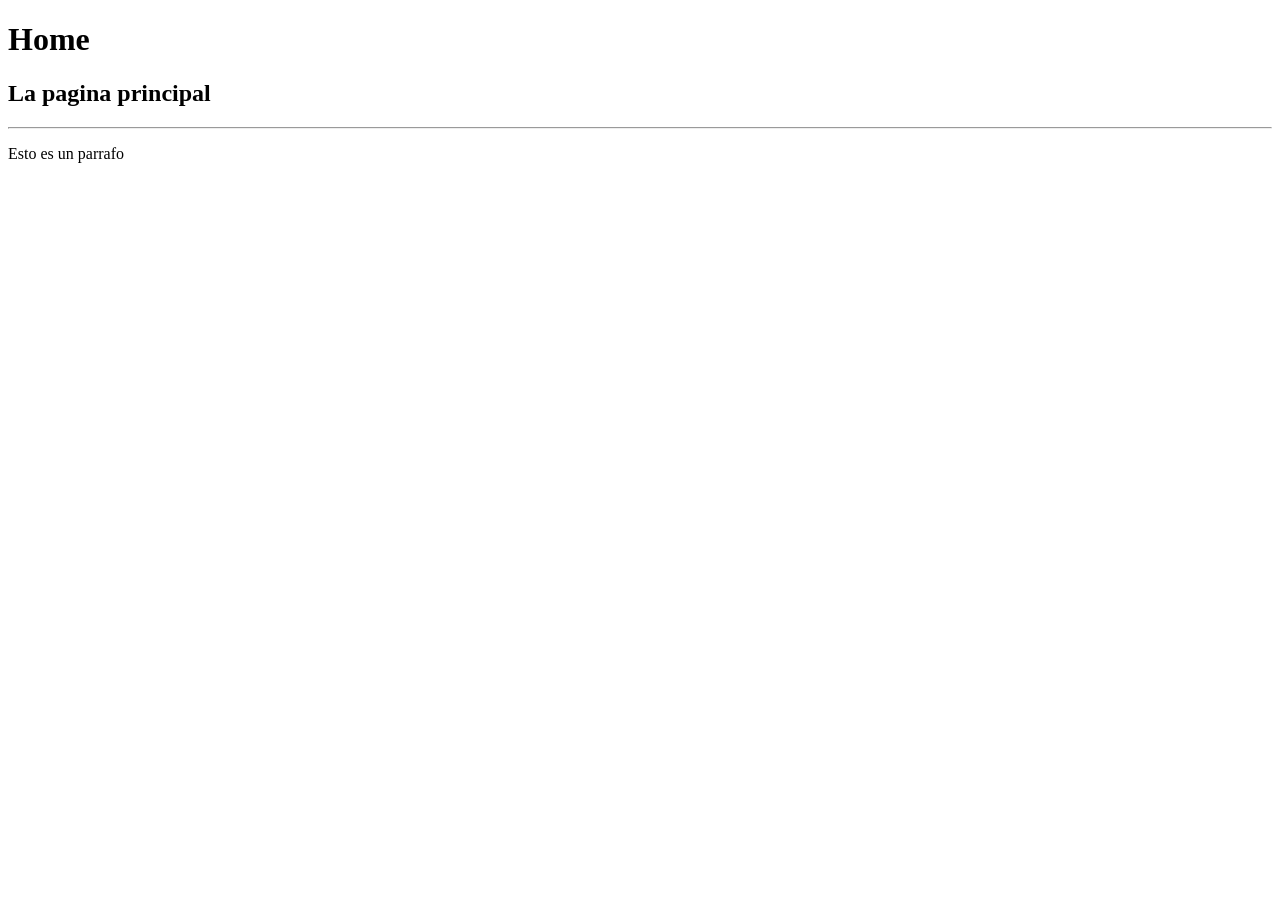
==== src/main/resources/templates/index.html @ 742d81a7 "Avance semana 1" ====
<!DOCTYPE html>
<!--
Click nbfs://nbhost/SystemFileSystem/Templates/Licenses/license-default.txt to change this license
Click nbfs://nbhost/SystemFileSystem/Templates/Other/html.html to edit this template
-->
<html>
    <head>
        <title>Tienda</title>
        <meta charset="UTF-8">
        <meta name="viewport" content="width=device-width, initial-scale=1.0">
    </head>
    <body>
        <div>
            <h1>Home</h1> 
            <h2>La pagina principal</h2>
            <hr><!-- Linea visible para separar texto-->
            <p>Esto es un parrafo</p>
        </div>
    </body>
</html>
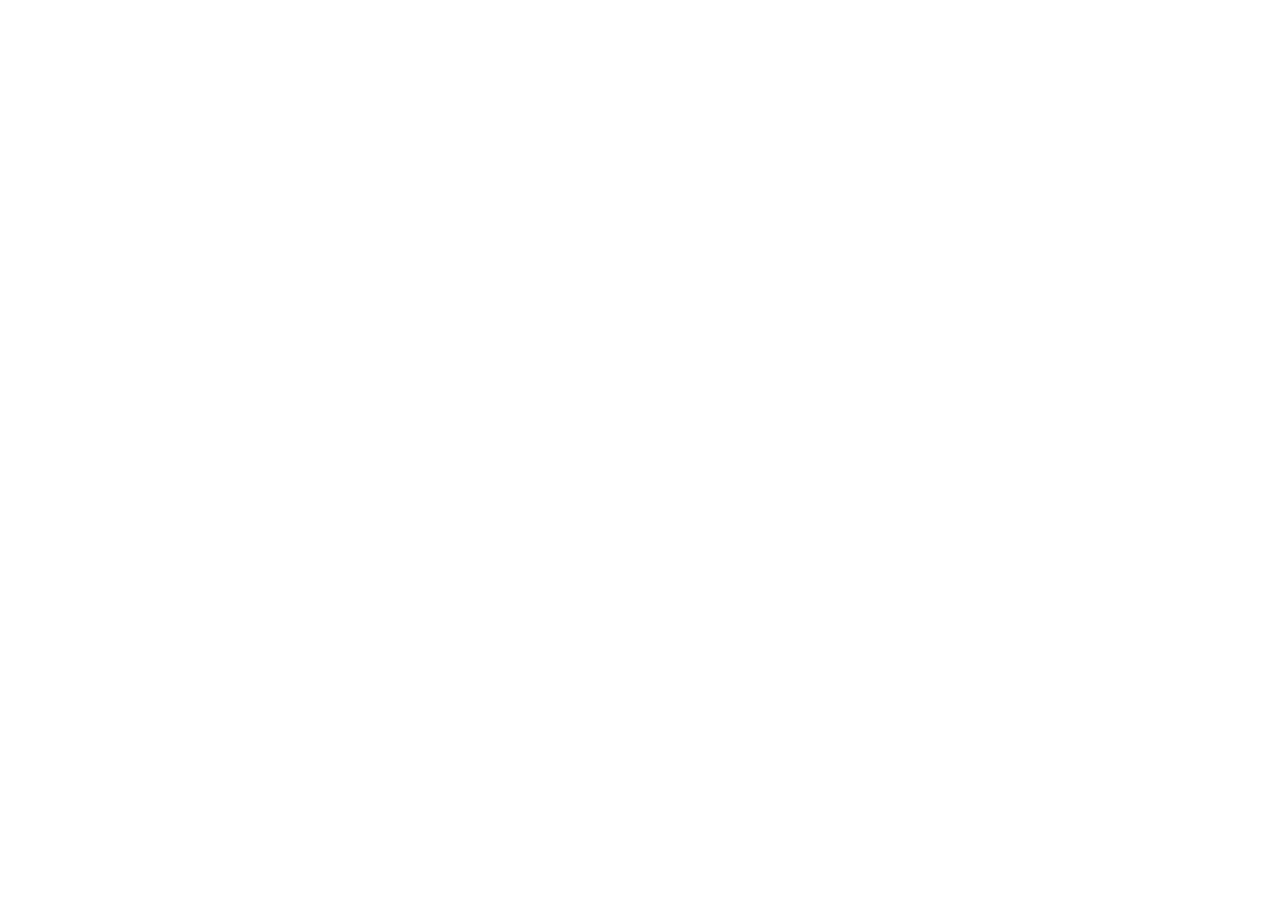
==== commit 53f79a2c: "Avance semana 4" ====
--- a/src/main/resources/templates/index.html
+++ b/src/main/resources/templates/index.html
@@ -1,20 +1,11 @@
 <!DOCTYPE html>
-<!--
-Click nbfs://nbhost/SystemFileSystem/Templates/Licenses/license-default.txt to change this license
-Click nbfs://nbhost/SystemFileSystem/Templates/Other/html.html to edit this template
--->
-<html>
-    <head>
-        <title>Tienda</title>
-        <meta charset="UTF-8">
-        <meta name="viewport" content="width=device-width, initial-scale=1.0">
+<html xmlns="http://www.w3.org/1999/xhtml"
+      xmlns:th="http://www.thymeleaf.org">
+    <head th:replace="~{layout/plantilla :: head}">
+        <title>TODO supply a title</title>
     </head>
     <body>
-        <div>
-            <h1>Home</h1> 
-            <h2>La pagina principal</h2>
-            <hr><!-- Linea visible para separar texto-->
-            <p>Esto es un parrafo</p>
-        </div>
+        <header th:replace="~{layout/plantilla :: header}"> </header>
+        <footer th:replace="~{layout/plantilla :: footer}"></footer>
     </body>
 </html>
